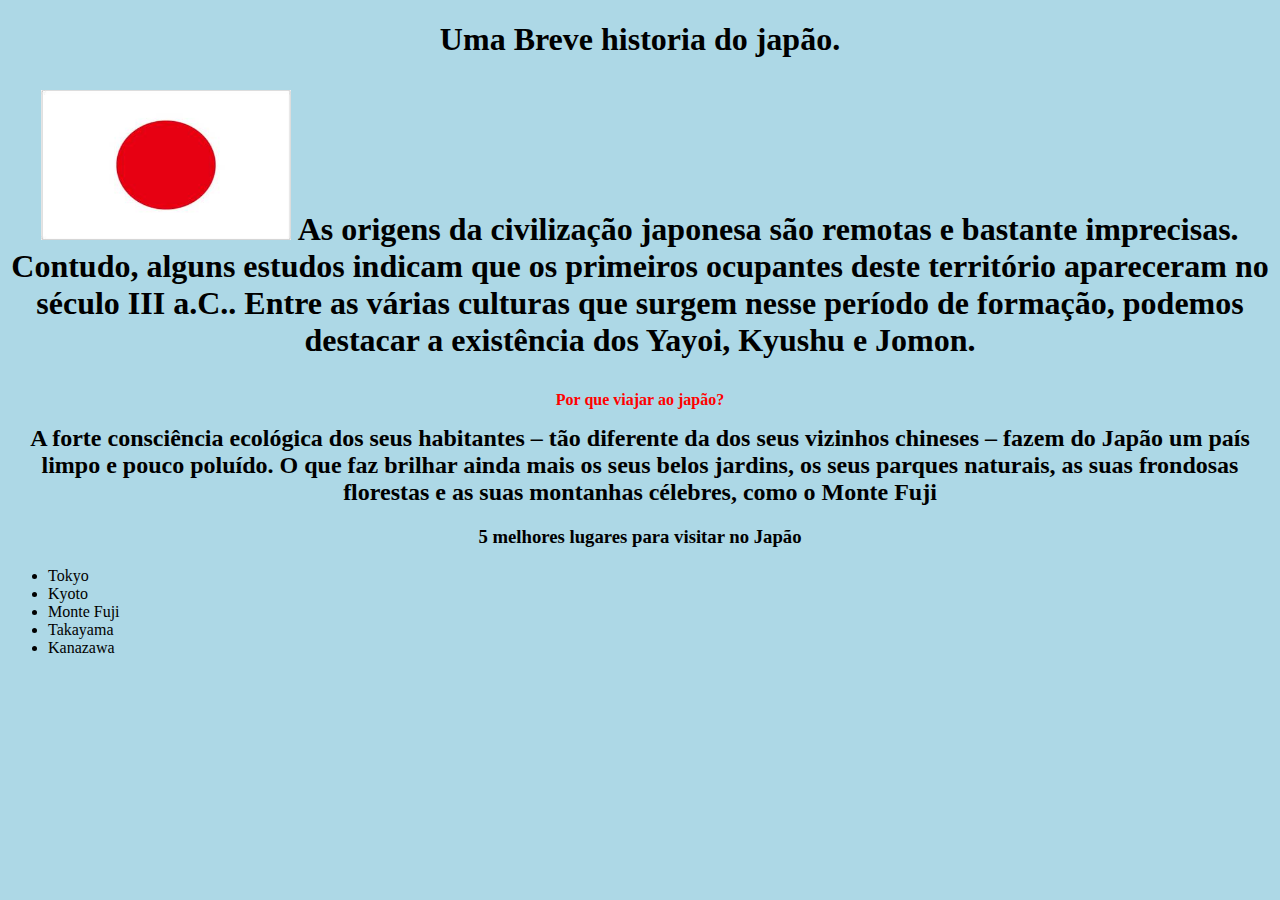
==== Viagem ao Japão/index.html @ c1c7c0db "Add files via upload" ====
<!DOCTYPE html>
<html>
<head>
<meta charset="UTF-8">
<title> Guia de viagem ao Japão.com  </title>
<meta http-equiv="refresh" content="15">
<link rel ="stylesheet" type="text/css" href="style.css">
</head>
<body>
<center>
    <div class="historia">
    <h1>
  Uma Breve historia do japão. 
  <p>
   <img src="img/bandeira.jpg" alt="bandeira do japão" width="250px" height="150px"> As origens da civilização japonesa são remotas e bastante imprecisas. Contudo, alguns estudos indicam que os primeiros ocupantes deste território apareceram no século III a.C.. Entre as várias culturas que surgem nesse período de formação, podemos destacar a existência dos Yayoi, Kyushu e Jomon.
  </p> 
</h1>
</div> 
<h2>
    <p class="titulo"> Por que viajar ao japão?</p>

    
        A forte consciência ecológica dos seus habitantes – tão diferente da dos seus vizinhos chineses – fazem do Japão um país limpo e pouco poluído. O que faz brilhar ainda mais os seus belos jardins, os seus parques naturais, as suas frondosas florestas e as suas montanhas célebres, como o Monte Fuji

    
<h3>
 <p> 5 melhores lugares para visitar no Japão </p>   
</center>
 <ul id="listinha">
<li>Tokyo
<li>Kyoto
<li>Monte Fuji
<li>Takayama
<li>Kanazawa

</ul> 
   
</h3>

</body>






</html>
---- Viagem ao Japão/style.css ----
body {
    background-color: lightblue;
}
#historia{
   color: aqua;
   border: 10px dashed pink;
   margin-top: 10px;
   margin-left: 10px;
   padding: 6px;
    
}
.titulo{
    color: red;
    font-size: medium;
    font-family: fantasy;
}
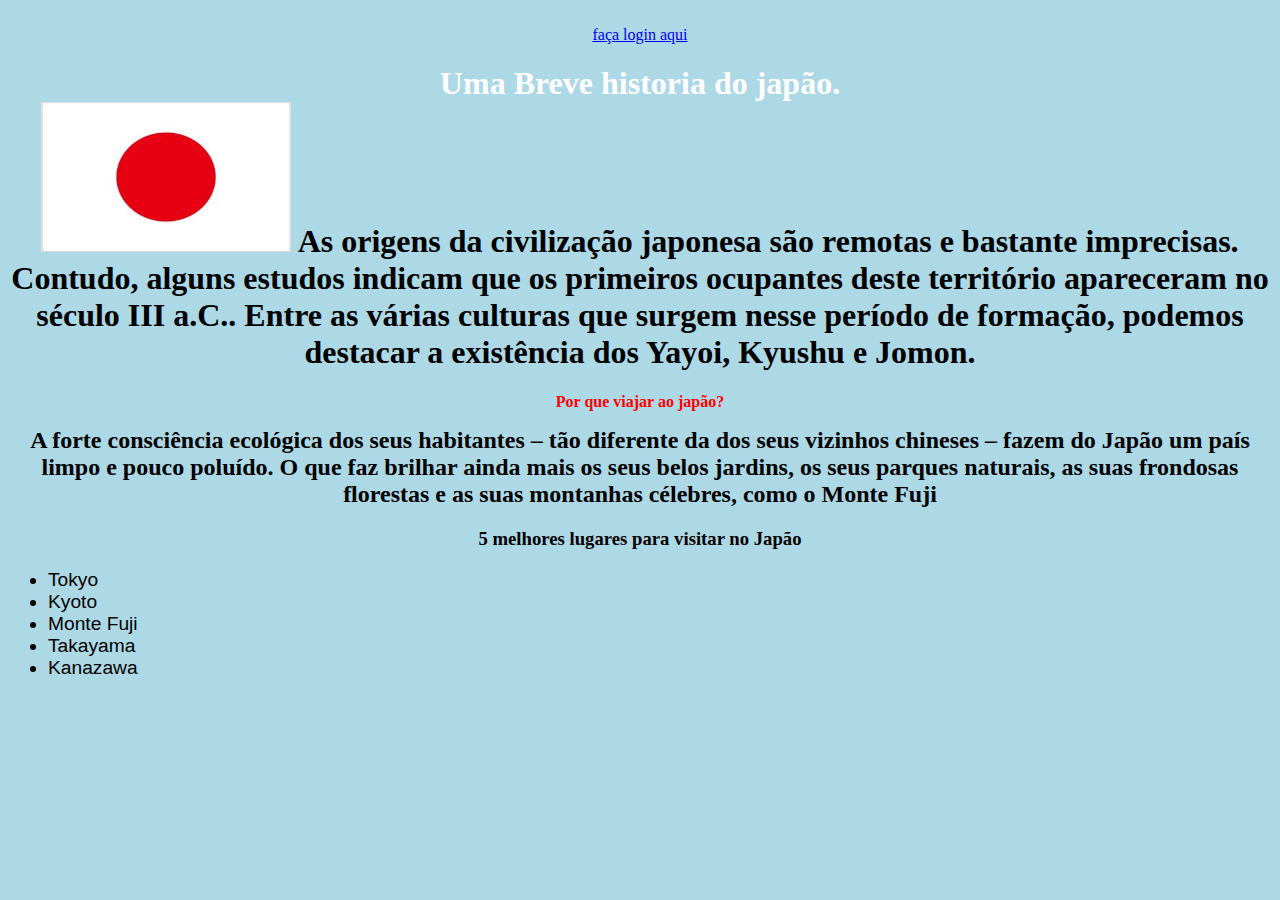
==== commit a84aaec6: "Add files via upload" ====
--- a/Viagem ao Japão/index.html
+++ b/Viagem ao Japão/index.html
@@ -8,12 +8,15 @@
 </head>
 <body>
 <center>
-    <div class="historia">
+  <br>
+  <a href="login.html">faça login aqui</a>  
+  <br>
+  <div class="historia">
     <h1>
-  Uma Breve historia do japão. 
-  <p>
+  <p1 class="japão"> Uma Breve historia do japão.  </p1> <br>
+  <p2> 
    <img src="img/bandeira.jpg" alt="bandeira do japão" width="250px" height="150px"> As origens da civilização japonesa são remotas e bastante imprecisas. Contudo, alguns estudos indicam que os primeiros ocupantes deste território apareceram no século III a.C.. Entre as várias culturas que surgem nesse período de formação, podemos destacar a existência dos Yayoi, Kyushu e Jomon.
-  </p> 
+  </p2> 
 </h1>
 </div> 
 <h2>
@@ -34,14 +37,13 @@
 <li>Kanazawa
 
 </ul> 
-   
+ <!---melhorar a lista e adicionar mais coisas em casa.-->  
 </h3>
-
 </body>
 
 
 
 
 
-
+<!---Fazer o script do java> 
 </html>--- a/Viagem ao Japão/style.css
+++ b/Viagem ao Japão/style.css
@@ -13,4 +13,18 @@
     color: red;
     font-size: medium;
     font-family: fantasy;
+}
+
+.japão {
+  color: white;  
+}
+#listinha {
+ font-size: larger;
+ font-family: 'Lucida Sans', 'Lucida Sans Regular', 'Lucida Grande', 'Lucida Sans Unicode', Geneva, Verdana, sans-serif;   
+}
+
+.formas { color: rgb(100, 18, 176);
+    font-family: 'Courier New', Courier, monospace;
+    font-size: medium;
+    
 }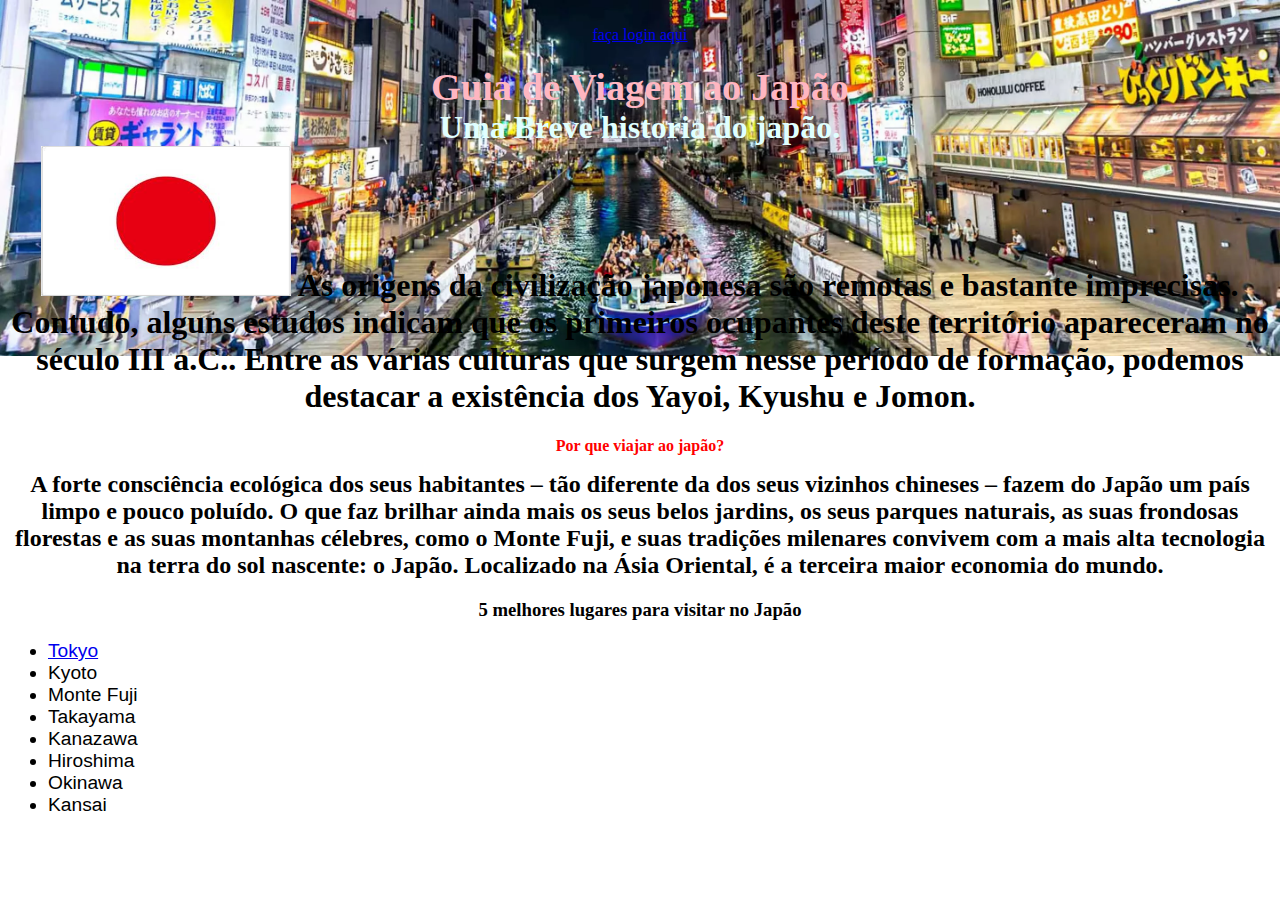
==== commit 6fdb39bd: "Add files via upload" ====
--- a/Viagem ao Japão/index.html
+++ b/Viagem ao Japão/index.html
@@ -1,7 +1,7 @@
 <!DOCTYPE html>
-<html>
+<html lang="pt-br">
 <head>
-<meta charset="UTF-8">
+  <meta charset="UTF-8">
 <title> Guia de viagem ao Japão.com  </title>
 <meta http-equiv="refresh" content="15">
 <link rel ="stylesheet" type="text/css" href="style.css">
@@ -13,29 +13,35 @@
   <br>
   <div class="historia">
     <h1>
-  <p1 class="japão"> Uma Breve historia do japão.  </p1> <br>
-  <p2> 
+   <p1 class="Viagem"> 
+    Guia de Viagem ao Japão
+   
+  </p1> <br>
+      <p2 class="japão"> Uma Breve historia do japão.  </p2> <br>
+  <p3> 
    <img src="img/bandeira.jpg" alt="bandeira do japão" width="250px" height="150px"> As origens da civilização japonesa são remotas e bastante imprecisas. Contudo, alguns estudos indicam que os primeiros ocupantes deste território apareceram no século III a.C.. Entre as várias culturas que surgem nesse período de formação, podemos destacar a existência dos Yayoi, Kyushu e Jomon.
-  </p2> 
+  </p3> 
 </h1>
 </div> 
 <h2>
     <p class="titulo"> Por que viajar ao japão?</p>
 
     
-        A forte consciência ecológica dos seus habitantes – tão diferente da dos seus vizinhos chineses – fazem do Japão um país limpo e pouco poluído. O que faz brilhar ainda mais os seus belos jardins, os seus parques naturais, as suas frondosas florestas e as suas montanhas célebres, como o Monte Fuji
-
+        A forte consciência ecológica dos seus habitantes – tão diferente da dos seus vizinhos chineses – fazem do Japão um país limpo e pouco poluído. O que faz brilhar ainda mais os seus belos jardins, os seus parques naturais, as suas frondosas florestas e as suas montanhas célebres, como o Monte Fuji, e suas
+        tradições milenares convivem com a mais alta tecnologia na terra do sol nascente: o Japão. Localizado na Ásia Oriental, é a terceira maior economia do mundo.
     
 <h3>
  <p> 5 melhores lugares para visitar no Japão </p>   
 </center>
  <ul id="listinha">
-<li>Tokyo
+<li> <a href="Tokyo.html"target="_blank">Tokyo </a> 
 <li>Kyoto
 <li>Monte Fuji
 <li>Takayama
 <li>Kanazawa
-
+<li>Hiroshima
+<li>Okinawa
+<li>Kansai
 </ul> 
  <!---melhorar a lista e adicionar mais coisas em casa.-->  
 </h3>
--- a/Viagem ao Japão/style.css
+++ b/Viagem ao Japão/style.css
@@ -1,5 +1,7 @@
 body {
-    background-color: lightblue;
+    background-image: url(img/Japao_slide_2.jpg.webp);
+    background-size: contain;
+    background-repeat: no-repeat;
 }
 #historia{
    color: aqua;
@@ -16,7 +18,7 @@
 }
 
 .japão {
-  color: white;  
+  color:lightcyan;  
 }
 #listinha {
  font-size: larger;
@@ -27,4 +29,13 @@
     font-family: 'Courier New', Courier, monospace;
     font-size: medium;
     
+}
+.Viagem { color: lightpink;
+    font-size: larger;
+    
+}
+.Tokyo{
+    background-image: url(img/92.jpg);
+    background-size: auto;
+    background-repeat: no-repeat; 
 }